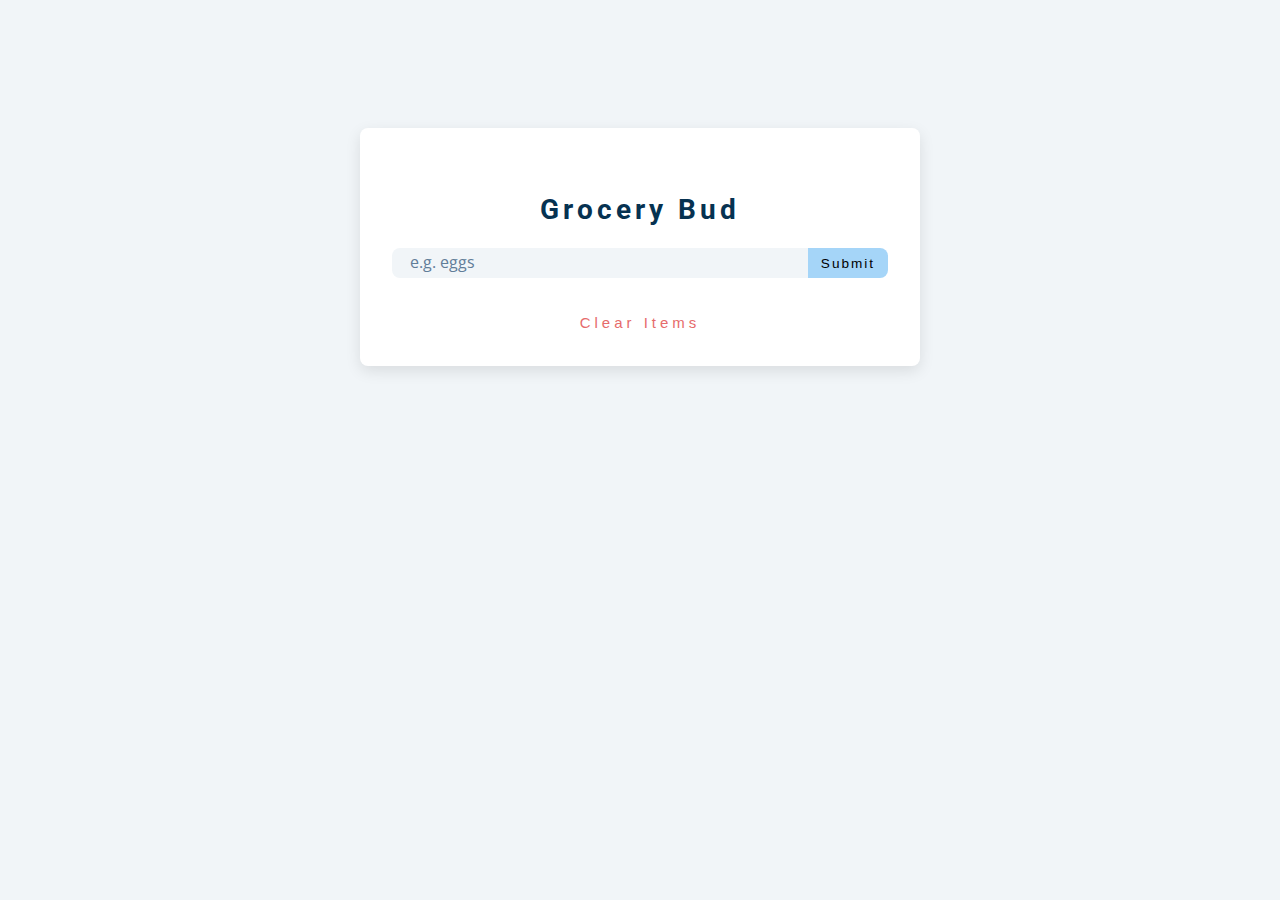
==== index.html @ f51ef21b "Add files via upload" ====
<!DOCTYPE html>
<html lang="en">
<head>
    <meta charset="UTF-8">
    <meta name="viewport" content="width=device-width, initial-scale=1.0">
    <link rel="stylesheet" href="style.css">
    <link rel="stylesheet" href="https://cdnjs.cloudflare.com/ajax/libs/font-awesome/6.5.1/css/all.min.css" integrity="sha512-DTOQO9RWCH3ppGqcWaEA1BIZOC6xxalwEsw9c2QQeAIftl+Vegovlnee1c9QX4TctnWMn13TZye+giMm8e2LwA==" crossorigin="anonymous" referrerpolicy="no-referrer" />
    <title>Grocery Bud</title>
</head>
<body>
    <section class="section-center">
        <form class="grocery-form">
            <p class="alert"></p>
            <h3>Grocery Bud</h3>
            <div class="form-control">
                <input type="text" id="grocery" placeholder="e.g. eggs">
                <button type="submit" class="submit-btn">Submit</button>
            </div>
        </form>
        <div class="grocery-container">
            <div class="grocery-list">
            </div>
            <button type="button" class="clear-btn">clear items</button>
        </div>
    </section>
    <script src="script.js"></script>
</body>
</html>
---- style.css ----
@import url("https://fonts.googleapis.com/css?family=Open+Sans|Roboto:400,700&display=swap");
:root {
  --clr-primary-1: hsl(205, 86%, 17%);
  --clr-primary-2: hsl(205, 77%, 27%);
  --clr-primary-3: hsl(205, 72%, 37%);
  --clr-primary-4: hsl(205, 63%, 48%);
  --clr-primary-5: #49a6e9;
  --clr-primary-6: hsl(205, 89%, 70%);
  --clr-primary-7: hsl(205, 90%, 76%);
  --clr-primary-8: hsl(205, 86%, 81%);
  --clr-primary-9: hsl(205, 90%, 88%);
  --clr-primary-10: hsl(205, 100%, 96%);
  --clr-grey-1: hsl(209, 61%, 16%);
  --clr-grey-2: hsl(211, 39%, 23%);
  --clr-grey-3: hsl(209, 34%, 30%);
  --clr-grey-4: hsl(209, 28%, 39%);
  --clr-grey-5: hsl(210, 22%, 49%);
  --clr-grey-6: hsl(209, 23%, 60%);
  --clr-grey-7: hsl(211, 27%, 70%);
  --clr-grey-8: hsl(210, 31%, 80%);
  --clr-grey-9: hsl(212, 33%, 89%);
  --clr-grey-10: hsl(210, 36%, 96%);
  --clr-white: #fff;
  --clr-red-dark: hsl(360, 67%, 44%);
  --clr-red-light: hsl(360, 71%, 66%);
  --clr-green-dark: hsl(125, 67%, 44%);
  --clr-green-light: hsl(125, 71%, 66%);
  --clr-black: #222;
  --ff-primary: "Roboto", sans-serif;
  --ff-secondary: "Open Sans", sans-serif;
  --transition: all 0.3s linear;
  --spacing: 0.25rem;
  --radius: 0.5rem;
  --light-shadow: 0 5px 15px rgba(0, 0, 0, 0.1);
  --dark-shadow: 0 5px 15px rgba(0, 0, 0, 0.2);
  --max-width: 1170px;
  --fixed-width: 620px;
}
*,
::after,
::before {
  margin: 0;
  padding: 0;
  box-sizing: border-box;
}
body {
  font-family: var(--ff-secondary);
  background: var(--clr-grey-10);
  color: var(--clr-grey-1);
  line-height: 1.5;
  font-size: 0.875rem;
}
ul {
  list-style-type: none;
}
a {
  text-decoration: none;
}
img:not(.logo) {
  width: 100%;
}
img {
  display: block;
}

h1,
h2,
h3,
h4 {
  letter-spacing: var(--spacing);
  text-transform: capitalize;
  line-height: 1.25;
  margin-bottom: 0.75rem;
  font-family: var(--ff-primary);
}
h1 {
  font-size: 3rem;
}
h2 {
  font-size: 2rem;
}
h3 {
  font-size: 1.25rem;
}
h4 {
  font-size: 0.875rem;
}
p {
  margin-bottom: 1.25rem;
  color: var(--clr-grey-5);
}
@media screen and (min-width: 800px) {
  h1 {
    font-size: 4rem;
  }
  h2 {
    font-size: 2.5rem;
  }
  h3 {
    font-size: 1.75rem;
  }
  h4 {
    font-size: 1rem;
  }
  body {
    font-size: 1rem;
  }
  h1,
  h2,
  h3,
  h4 {
    line-height: 1;
  }
}
.btn {
  text-transform: uppercase;
  background: transparent;
  color: var(--clr-black);
  padding: 0.375rem 0.75rem;
  letter-spacing: var(--spacing);
  display: inline-block;
  transition: var(--transition);
  font-size: 0.875rem;
  border: 2px solid var(--clr-black);
  cursor: pointer;
  box-shadow: 0 1px 3px rgba(0, 0, 0, 0.2);
  border-radius: var(--radius);
}
.btn:hover {
  color: var(--clr-white);
  background: var(--clr-black);
}
.section {
  padding: 5rem 0;
}

.section-center {
  width: 90vw;
  margin: 0 auto;
  max-width: 35rem;
  margin-top: 8rem;
}
@media screen and (min-width: 992px) {
  .section-center {
    width: 95vw;
  }
}
main {
  min-height: 100vh;
  display: grid;
  place-items: center;
}
.section-center {
  background: var(--clr-white);
  border-radius: var(--radius);
  box-shadow: var(--light-shadow);
  transition: var(--transition);
  padding: 2rem;
}
.section-center:hover {
  box-shadow: var(--dark-shadow);
}
.alert {
  margin-bottom: 1rem;
  height: 1.25rem;
  display: grid;
  align-items: center;
  text-align: center;
  font-size: 0.7rem;
  border-radius: 0.25rem;
  letter-spacing: var(--spacing);
  text-transform: capitalize;
}
.alert-danger {
  color: #721c24;
  background: #f8d7da;
}
.alert-success {
  color: #155724;
  background: #d4edda;
}
.grocery-form h3 {
  color: var(--clr-primary-1);
  margin-bottom: 1.5rem;
  text-align: center;
}
.form-control {
  display: flex;
  justify-content: center;
}
#grocery {
  padding: 0.25rem;
  padding-left: 1rem;
  background: var(--clr-grey-10);
  border-top-left-radius: var(--radius);
  border-bottom-left-radius: var(--radius);
  border-color: transparent;
  font-size: 1rem;
  flex: 1 0 auto;
  color: var(--clr-grey-5);
}
#grocery::placeholder {
  font-family: var(--ff-secondary);
  color: var(--clr-grey-5);
}
.submit-btn {
  background: var(--clr-primary-8);
  border-color: transparent;
  flex: 0 0 5rem;
  display: grid;
  align-items: center;
  padding: 0.25rem;
  text-transform: capitalize;
  letter-spacing: 2px;
  border-top-right-radius: var(--radius);
  border-bottom-right-radius: var(--radius);
  cursor: pointer;
  content: var(--clr-primary-5);
  transition: var(--transition);
  font-size: 0.85rem;
}
.submit-btn:hover {
  background: var(--clr-primary-5);
  color: var(--clr-white);
}

.grocery-container {
  margin-top: 2rem;
  transition: var(--transition);
  /*visibility: hidden;*/
}
.show-container {
  visibility: visible;
}
.grocery-item {
    display: flex;
  align-items: center;
  justify-content: space-between;
  transition: var(--transition);
  border-radius: var(--radius);
  text-transform: capitalize;
}
.grocery-item:hover {
  color: var(--clr-grey-5);
  background: var(--clr-grey-10);
}
.grocery-item:hover .title {
  color: var(--clr-grey-5);
}
.title {
  margin-bottom: 0;
  color: var(--clr-grey-1);
  letter-spacing: 2px;
  transition: var(--transition);
}
.edit-btn,
.delete-btn {
  background: transparent;
  border-color: transparent;
  cursor: pointer;
  font-size: 15px;
  margin: 0 0.15rem;
  transition: var(--transition);
}
.edit-btn {
  color: var(--clr-green-light);
}
.edit-btn:hover {
  color: var(--clr-green-dark);
}
.delete-btn {
  color: var(--clr-red-light);
}
.delete-btn:hover {
  color: var(--clr-red-dark);
}
.clear-btn {
  text-transform: capitalize;
  width: 10rem;
  height: 1.5rem;
  display: grid;
  align-items: center;
  background: transparent;
  border-color: transparent;
  color: var(--clr-red-light);
  margin: 0 auto;
  font-size: 15px;
  letter-spacing: var(--spacing);
  cursor: pointer;
  transition: var(--transition);
  margin-top: 1.25rem;
}
.clear-btn:hover {
  color: var(--clr-red-dark);
}
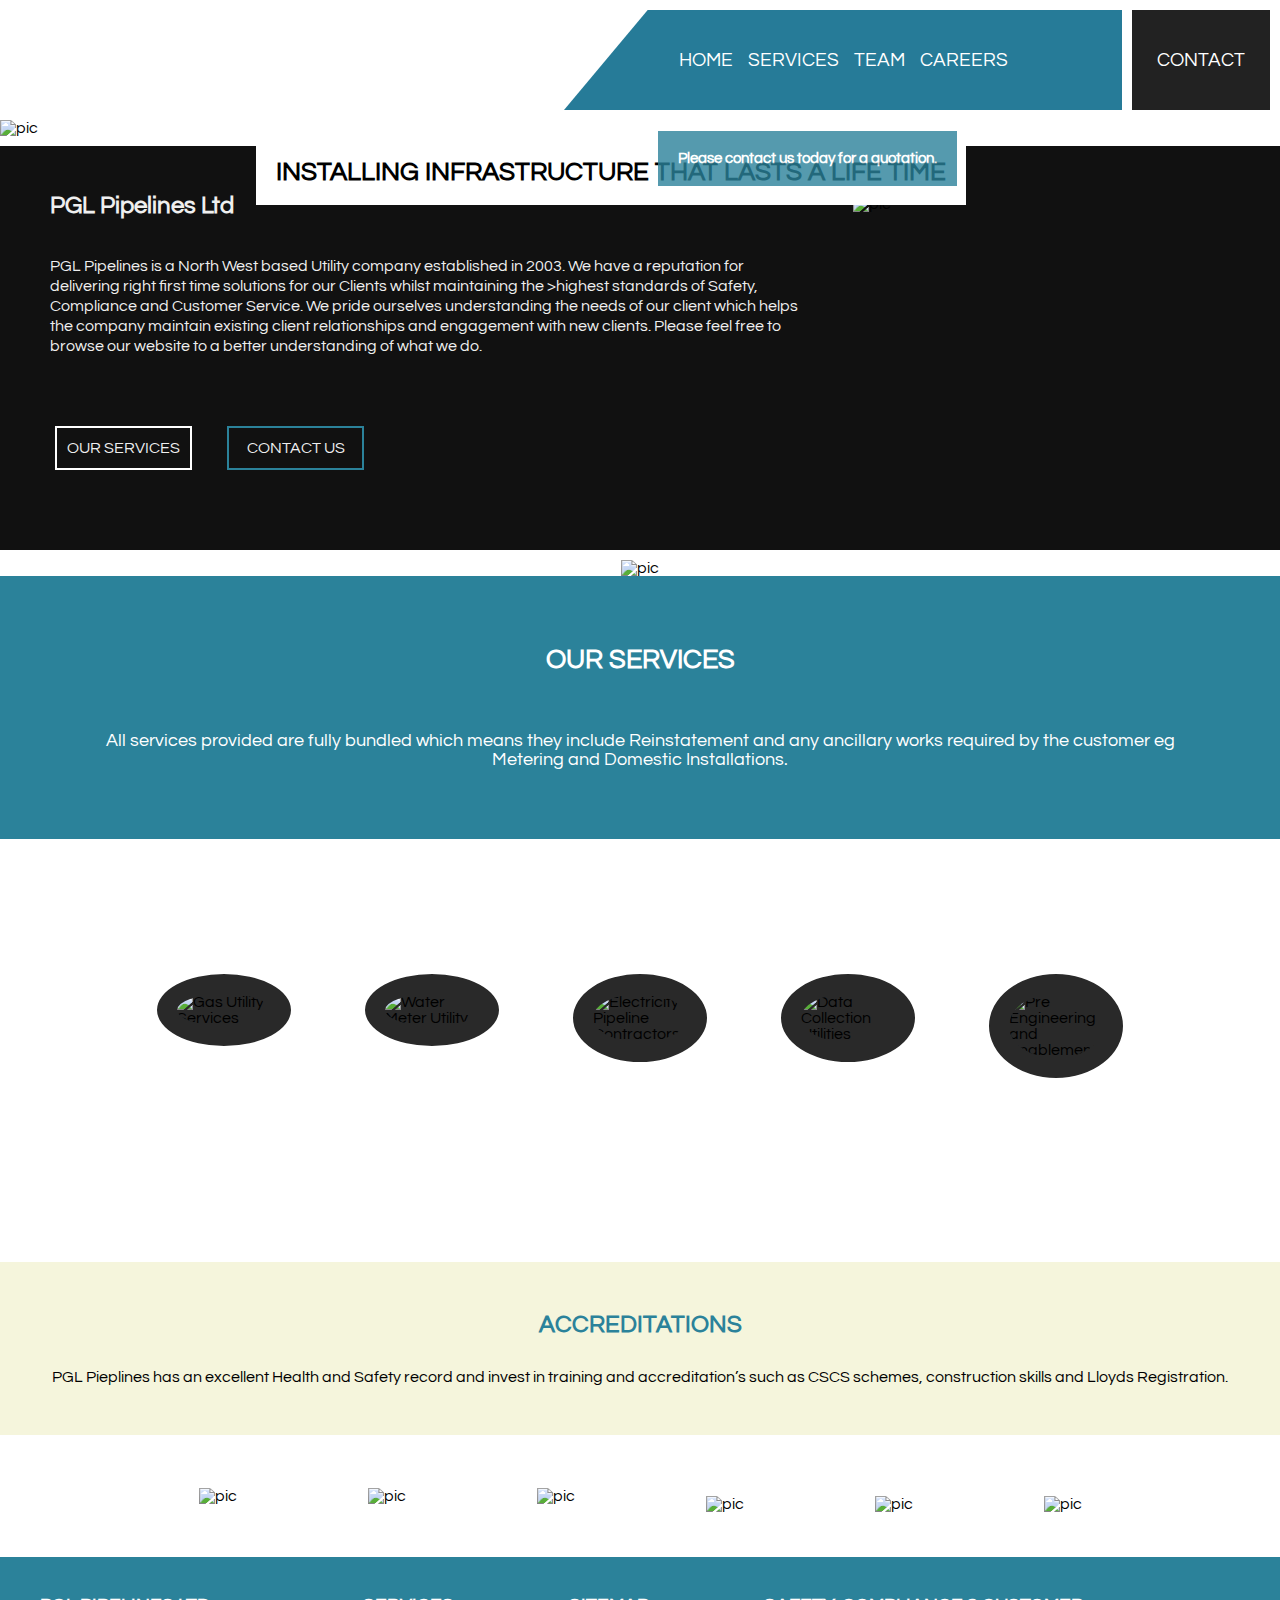
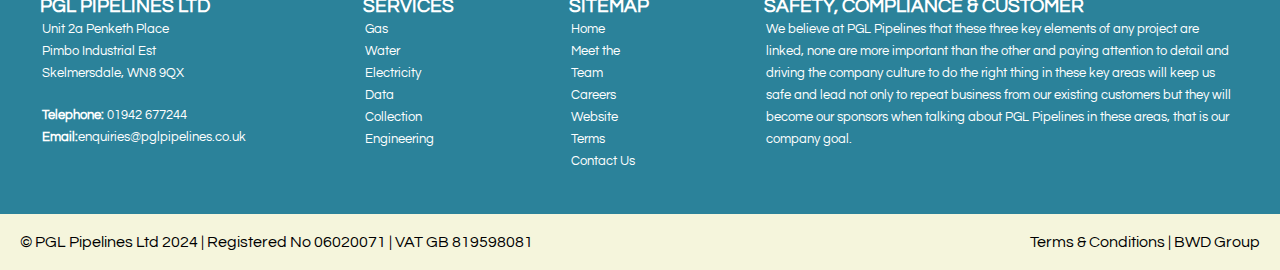
==== commit 59bc9681: "Add files via upload" ====
--- a/index.html
+++ b/index.html
@@ -3,26 +3,169 @@
 <head>
     <meta charset="UTF-8">
     <meta name="viewport" content="width=device-width, initial-scale=1.0">
-    <link rel="stylesheet" href="style.css">
-    <link rel="stylesheet" href="https://cdnjs.cloudflare.com/ajax/libs/font-awesome/6.5.1/css/all.min.css" integrity="sha512-DTOQO9RWCH3ppGqcWaEA1BIZOC6xxalwEsw9c2QQeAIftl+Vegovlnee1c9QX4TctnWMn13TZye+giMm8e2LwA==" crossorigin="anonymous" referrerpolicy="no-referrer" />
-    <title>Grocery Bud</title>
+    <title>PGL Pipelines Ltd | Utitlity Solutions</title>
+    <link rel="stylesheet" href="styles.css">
+    <style>
+        @import url('https://fonts.googleapis.com/css2?family=Questrial&display=swap');
+        </style>
 </head>
 <body>
-    <section class="section-center">
-        <form class="grocery-form">
-            <p class="alert"></p>
-            <h3>Grocery Bud</h3>
-            <div class="form-control">
-                <input type="text" id="grocery" placeholder="e.g. eggs">
-                <button type="submit" class="submit-btn">Submit</button>
+    <header>
+        <div class="main-header">
+	        <div class="logo"></div>
+			<div class="nav">
+				<ul>
+					<li>Home</li>
+					<li>Services</li>
+					<li>Team</li>
+					<li>Careers</li>
+				</ul>
+			</div>
+			<div class="external">
+				<ul>
+					<li>Contact</li>
+				</ul>
+			</div>
+		</div>
+    </header>
+    <div class="overlay">
+        <img  src="./image/pgl-pipelines-data-collection.jpg" alt="pic">
+        <div class="text1">
+            <h1>Installing Infrastructure that lasts a life time</h1>
+        </div>
+        <div class="text2">
+            <h3>Please contact us today for a quotation.</h3>
+        </div>
+    </div>
+    <section>
+        <div class="introduction">
+            <div class="text">
+                <h2>PGL Pipelines Ltd</h2>
+                <p>
+                    PGL Pipelines is a North West based Utility company established in 2003. We have a reputation for delivering right first time solutions for our Clients whilst maintaining the >highest standards of Safety, Compliance and Customer Service. We pride ourselves understanding the needs of our client which helps the company maintain existing client relationships and engagement with new clients. Please feel free to browse our website to a better understanding of what we do.
+                </p>
+                <ul class="list">
+                    <div class="li1">
+                        <li>OUR SERVICES</li>
+                    </div>
+                    <div class="li2">
+                        <li>CONTACT US</li>
+                    </div>
+                </ul>
             </div>
-        </form>
-        <div class="grocery-container">
-            <div class="grocery-list">
+            <div class="img2">
+                <img src="./image/pgl-jcb.png" alt="pic"  width="100%" height="auto">
             </div>
-            <button type="button" class="clear-btn">clear items</button>
         </div>
     </section>
-    <script src="script.js"></script>
+    <div class="img1">
+    <img src="./image/pgl-pipelines-workman.jpg" alt="pic" width="100%" height="auto">
+    </div>
+    <div>
+        <div class="words"><h2>OUR SERVICES</h2><br><br>
+            <br>All services provided are fully bundled which means they include Reinstatement and any ancillary works required by the customer eg Metering and Domestic Installations.</p>
+        </div>
+    </div>
+    <div class="our-services">
+        <div class="item gas">
+                <div class="icon">
+                    <img alt="Gas Utility Services" src="./image/pgl-services-gas.png">
+                </div>
+                <div class="service">
+                    <h4>Gas</h4>
+                </div>
+        </div>
+         <div class="item water">
+                <div class="icon">
+                    <img alt="Water Meter Utility " src="./image/pgl-services-water.png"></a>
+                </div>
+                <div class="service">
+                    <h4>Water</h4>
+                </div>
+        </div>
+        <div class="item electricity">
+                <div class="icon">
+                    <img alt="Electricity Pipeline Contractors" src="./image/pgl-services-electricity.png"></a>
+                </div>
+                <div class="service">
+                    <h4>Electricity</h4>
+                </div>
+        </div>
+         <div class="item data-collection">
+                <div class="icon">
+                    <img alt="Data Collection Utilities" src="./image/pgl-services-data-collection.png"></a>
+                </div>
+                <div class="service">
+                    <h4>Data Collection</h4>
+                </div>
+        </div>
+         <div class="item engineering">
+                <div class="icon">
+                    <img alt="Pre Engineering and Enablement" src="./image/pgl-services-pre-engineering.png"></a>
+                </div>
+                <div class="service">
+                    <h4>Pre Engineering</h4>
+                </div>
+        </div>
+    </div>
+    <div class="newtext">
+        <div class="words1"><h2 class="newcolor">ACCREDITATIONS</h2><br>
+            <br>PGL Pieplines has an excellent Health and Safety record and invest in training and accreditation’s such as CSCS schemes, construction skills and Lloyds Registration.</p>
+        </div>
+    </div>
+    <div class="accreditations">
+        <div class="item1">
+            <img src="./image/pgl-achilles-uvdb.png" alt="pic">
+        </div>
+        <div class="item2">
+            <img src="./image/pgl-construction-line.png" alt="pic">
+        </div>
+        <div class="item3">
+            <img src="./image/pgl-girs.png" alt="pic">
+        </div>
+        <div class="item4">
+            <img src="./image/pgl-iso-ohsas-9001.png" alt="pic">
+        </div>
+        <div class="item5">
+            <img src="./image/pgl-iso-ohsas-14001.png" alt="pic">
+        </div>
+        <div class="item6">
+            <img src="./image/pgl-iso-ohsas-45001.png" alt="pic">
+        </div>
+    </div>
+    <footer class="footer">
+        <div class="footer-column">
+            <h3>PGL PIPELINES LTD</h3>
+            <div class="underline"></div>
+            <p>Unit 2a Penketh Place<br>
+            Pimbo Industrial Est<br>
+            Skelmersdale, WN8 9QX</p><br>
+            <p><strong>Telephone:</strong> 01942 677244<br>
+            <strong>Email:</strong>enquiries@pglpipelines.co.uk</p>
+        </div>
+        <div class="footer-column">
+            <h3>SERVICES</h3>
+            <div class="underline"></div>
+            <p>Gas<br>Water<br>Electricity<br>Data<br>Collection<br>Engineering</p>
+        </div>
+        <div class="footer-column">
+            <h3>SITEMAP</h3>
+            <div>
+            <p>Home<br>Meet the Team<br>Careers<br>Website Terms<br>Contact Us</p>
+            </div>
+        </div>
+        <div class="footer-column">
+            <h3>SAFETY, COMPLIANCE & CUSTOMER</h3>
+            <p>We believe at PGL Pipelines that these three key elements of any project are linked, none are more important than the other and paying attention to detail and driving the company culture to do the right thing in these key areas will keep us safe and lead not only to repeat business from our existing customers but they will become our sponsors when talking about PGL Pipelines in these areas, that is our company goal.</p>
+        </div>
+    </footer>
+    <div class="last">
+        <div>
+            <p class="last1">© PGL Pipelines Ltd 2024 | Registered No 06020071 | VAT GB 819598081</p>
+        </div>
+        <div>
+            <p class="last2">Terms & Conditions | BWD Group</p>
+        </div>
+    </div>
 </body>
 </html>--- a/styles.css
+++ b/styles.css
@@ -0,0 +1,358 @@
+*{
+    margin: 0px;
+    padding: 0px;
+    font-family: 'Questrial', sans-serif;
+    box-sizing: border-box;
+}
+header {
+    min-height: 100px;
+}
+header .main-header {
+    display: grid;
+    grid-template-columns: 500px 5fr 1fr;
+    grid-auto-rows: minmax(100px, auto);
+    padding: 0 0 10px 5%;
+    background-color: #fff;
+    color: #fff;
+    margin-top: 10px;
+}
+header .main-header .logo {
+    display: flex;
+    background: url(https://www.pglpipelines.co.uk/wp-content/uploads/pgl-pipelines-logo.png) center no-repeat;
+    background-size: contain;
+    align-items: center;
+    background-color: #fff;
+    margin: 2% 5%;
+}
+header .main-header .nav {
+    text-align: center;
+    background-color: #267b98;
+    clip-path: polygon(15% 0, 101% 0, 101% 100%, 0% 100%);
+    display: flex;
+    justify-content: center;
+    align-items: center;
+}
+header .main-header .nav ul li {
+    list-style-type: none;
+    display: inline-block; 
+    text-align: center;
+    padding: 6px;
+    font-size: 18.72px;
+    font-family: 'Questrial', sans-serif;
+    text-transform: uppercase;
+}
+header .main-header .external {
+    background-color: #222;
+    display: flex;
+    justify-content: center;
+    align-items: center;
+    margin-left: 10px;
+    font-size: 18.72px;
+    font-family: 'Questrial', sans-serif;
+    text-transform: uppercase;
+    margin-right: 10px;
+}
+header .main-header .external ul {
+    padding: 0;
+    margin: 0;
+}
+header .main-header .external ul li {
+    list-style-type: none;
+    display: inline-block;
+    text-align: center;
+    padding: 10px 25px;
+}
+@media only screen and (max-width: 790px) {
+    header .main-header .nav {
+        margin: 0;
+        padding: 0;
+        grid-row: 2 / 3;
+        grid-column: 1 / 2;
+        clip-path: polygon(0% 0, 101% 0, 101% 100%, 0% 100%);
+    }
+}
+@media only screen and (max-width: 670px) {
+    header .main-header .external {
+        grid-row: 3 / 4;
+        grid-column: 1 / 2;
+    }
+}
+@media only screen and (max-width: 520px) {
+    header .main-header {
+        grid-template-columns: 1fr;
+        grid-auto-rows: 70px 1fr 1fr;
+        margin: 0;
+        padding: 10px;
+    }
+}
+section .introduction ul.list {
+    display: grid;
+    grid-template-columns: repeat(2, 1fr);
+    grid-gap: 25px;
+    margin: 25px 0;
+    padding: 0;
+    justify-self: start;
+    list-style: none;
+}
+section .introduction {
+    display: grid;
+    grid-template-columns: 2fr 1fr;
+    grid-gap: 50px;
+    padding: 50px;
+    margin: 10px 0;
+    background-color: #111;
+}
+section .introduction .text ul.list {
+    display: grid;
+    grid-template-columns: repeat(2, 1fr);
+    grid-gap: 25px;
+    margin: 25px 0;
+    padding: 0;
+    justify-self: start;
+}
+section .introduction .text {
+    display: grid;
+    align-self: center;
+    background-size: contain;
+    color: #efefef;
+}
+.img2{
+    height: auto;
+    max-width: 100%;
+}
+@media only screen and (max-width: 520px) {
+    section .introduction .img2 {
+        display: grid;
+        grid-template-columns: 1fr;
+        grid-auto-rows: 70px 1fr 1fr;
+        margin: 0;
+        padding: 10px;
+        width: 100px;
+        height: auto;
+    }
+}
+.li1{
+    text-align: center;
+    border: 2px solid white;
+    margin: 5px;
+    padding: 10px;
+}
+.li2{
+    text-align: center;
+    border: 2px solid  #2b829a;
+    margin: 5px;
+    padding: 10px;
+}
+.overlay{
+    position: relative;
+}
+.overlay img{
+    width: 100%;
+    height: auto;
+}
+.text1{
+    position: absolute;
+    top: 60%;
+    left: 20%;
+    color: black;
+    margin-top: 9px;
+    padding: 20px;
+    background-color: white;
+    text-transform: uppercase;
+    font-size: small;
+}
+.text2{
+    display: flex;
+    position: absolute;
+    top: 69%;
+    left: 30%;
+    margin-left: 274px;
+    color: white;
+    padding: 20px;
+    background-color: #2b829a;
+    font-size: small;
+}
+.text2{
+    background-color: #2b829a;
+    opacity: 80%;
+}
+.img1 {
+    width: 100%;
+    height: 100%;
+    display: block;
+    position: relative;
+    text-align: center;
+}
+.img2{
+    max-width: 100%;
+    height: 200px;
+}
+.text{
+    row-gap: 40px;
+    line-height: 20px;
+}
+header li:hover{
+    cursor: pointer;
+    text-decoration: underline;
+}
+.li1:hover{
+    cursor: pointer;
+    color: black;
+    background-color: white;
+}
+.li2:hover{
+    cursor: pointer;
+    color: white;
+    background-color: #2b829a;
+}
+.our-services {
+    display: grid;
+    margin: 4px 0px 8px 0px ;
+    grid-template-columns: repeat(5, 1fr);
+    grid-template-rows: auto;
+    grid-gap: 15px;
+    background: url(https://www.pglpipelines.co.uk/wp-content/uploads/pgl-pipelines-our-services.jpg) no-repeat center;
+    padding: 10%;
+}
+.our-services .item .icon img {
+    display: block;
+    background-color: #292929;
+    margin: 0 auto;
+    padding: 20px;
+    border-radius: 50%;
+    border: 3px solid #ffffff;
+    width: 140px;
+}
+.our-services .item .icon img:hover {
+    background-color: white;
+    cursor: pointer;
+}
+.our-services .service h4 {
+    text-align: center;
+    color: #fff;
+    text-transform: uppercase;
+    font-size: small;
+    line-height: 45px;
+}
+@media only screen and (max-width: 860px) {
+    .our-services {
+        grid-template-columns: repeat(3, 1fr);
+        grid-template-rows: repeat(3, 180px);
+        grid-gap: 15px;
+        padding: 10px;
+        height: 400px;
+    }
+}
+.accreditations {
+    display: grid;
+    gap: 30px;
+    grid-template-columns: repeat(6, 1fr);
+    padding: 2% 10%;
+    margin: 20px;
+    align-items: center;
+    align-content: center;
+    justify-items: center;
+}
+.item1 img{
+    width: 144px;
+    height: 144px;
+}
+.item2 img{
+    width: 144px;
+    height: 144px;
+}
+.item3 img{
+    width: 144px;
+    height: 144px;
+}
+.item4 img{
+    width: 100px;
+    height: 100px;
+    margin-top: 15px;
+}
+.item5 img{
+    width: 100px;
+    height: 100px;
+    margin-top: 15px;
+}
+.item6 img{
+    width: 100px;
+    height: 100px;
+    margin-top: 15px;
+}
+@media only screen and (max-width: 1003px) {
+    .accreditations {
+        grid-template-columns: repeat(3, 1fr);
+        grid-template-rows: repeat(2, 100px);
+        grid-gap: 15px;
+        padding: 5% 10%;
+    }
+}
+.color{
+    background-color:white;
+    padding: 30px;
+}
+u{
+    cursor: pointer;
+}
+
+.words{
+    background-color:  #2b829a;
+    color: white;
+    padding: 70px;
+    font-size: large;
+    text-align: center;
+
+}
+.words1{
+    text-align: center;
+}
+.newcolor{
+    text-align: center;
+    color:  #2b829a;
+}
+.newtext{
+    background-color: beige;
+    padding: 50px;
+}
+.footer {
+    display: flex;
+    gap: 75px;
+    justify-content: space-between;
+    background-color: #2b829a;
+    color: #fff;
+    padding: 20px;
+}
+.footer-column{
+    padding: 20px;
+}
+
+.footer-column p {
+    font-size: 13px;
+    margin: 2px;
+    line-height: 22px;
+}
+.footer-column strong {
+    color: #fff;
+}
+
+.underline:hover{
+    cursor: pointer;
+    color: #005f80;
+}
+@media (max-width: 900px) {
+    .footer{
+        flex-direction: column;
+    }
+}
+.last {
+    display: flex;
+    justify-content: space-between;
+    align-items: center;
+    padding: 20px;
+    background-color: beige;
+    color: #000;
+}
+.last .last2:hover {
+    cursor: pointer;
+}